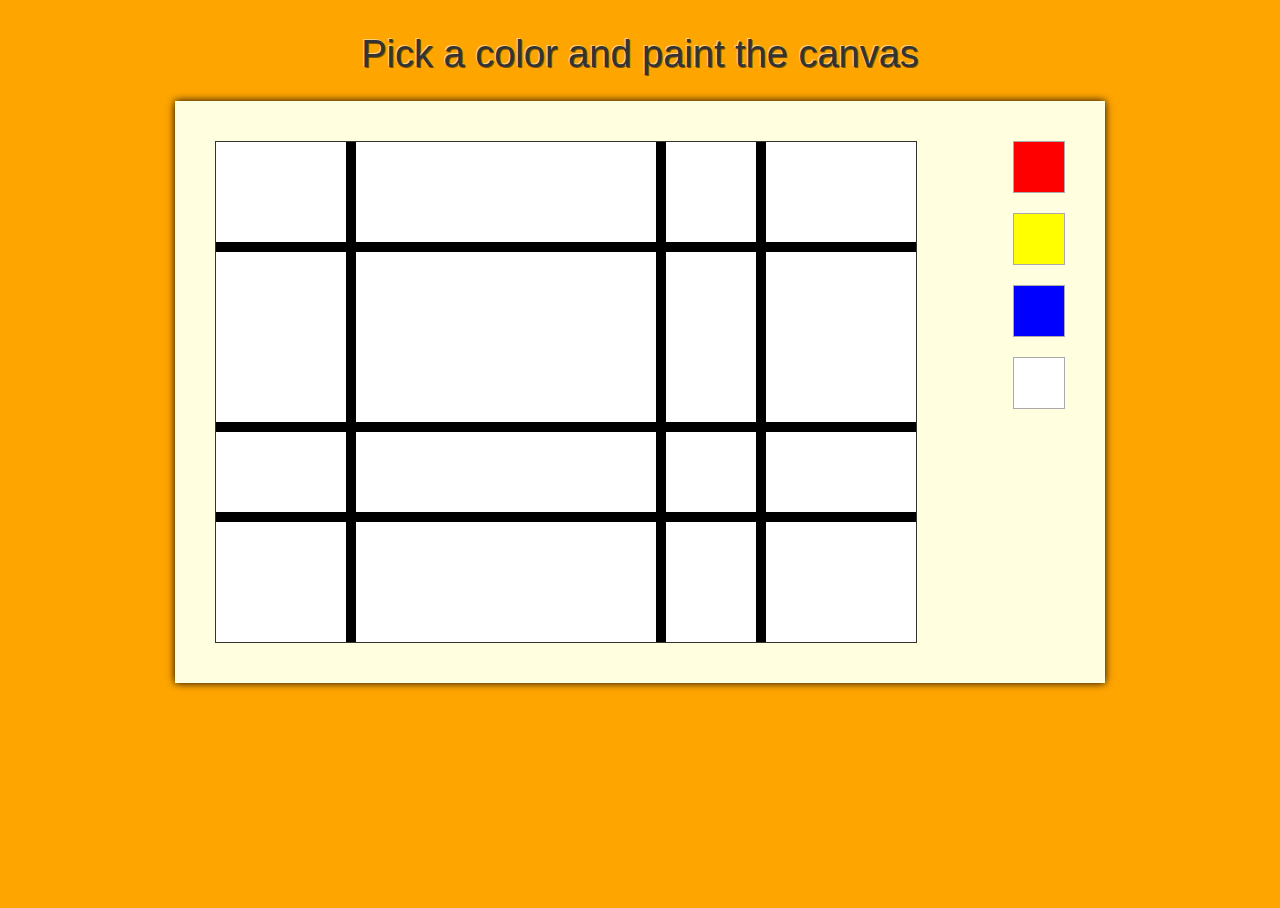
==== mondrian.html @ ca2f9b18 "add css and javascript" ====
<!DOCTYPE html>
<html lang="en">
  <head>
    <meta charset="UTF-8">
    <title>Mondrian canvas</title>
    <link rel="stylesheet" href="css/mondrian.css">
    <script src="https://ajax.googleapis.com/ajax/libs/jquery/1.9.1/jquery.min.js"></script>
    <script src="js/analytics.js" type="text/javascript"></script>
  </head>
  <body id="mondrian">
      
      <div id="title">Pick a color and paint the canvas</div>
      
        <div id="workspace">
          <div id="color_palette">
            
            <div class="color" id="red"></div>
            <div class="color" id="yellow"></div>
            <div class="color" id="blue"></div>
            <div class="color" id="white"></div>
            
          </div>
          
          <div id="canvas">
            
            <div id="row_1">
              <div class="box" id="row_1_box_1"></div>
              <div class="box" id="row_1_box_2"></div>
              <div class="box" id="row_1_box_3"></div>
              <div class="box" id="row_1_box_4"></div>
            </div>
            <div id="row_2">
              <div class="box" id="row_2_box_1"></div>
              <div class="box" id="row_2_box_2"></div>
              <div class="box" id="row_2_box_3"></div>
              <div class="box" id="row_2_box_4"></div>
            </div>
            <div id="row_3">
              <div class="box" id="row_3_box_1"></div>
              <div class="box" id="row_3_box_2"></div>
              <div class="box" id="row_3_box_3"></div>
              <div class="box" id="row_3_box_4"></div>
            </div>
            <div id="row_4">
              <div class="box" id="row_4_box_1"></div>
              <div class="box" id="row_4_box_2"></div>
              <div class="box" id="row_4_box_3"></div>
              <div class="box" id="row_4_box_4"></div>
            </div>
          </div>
          <div id="clear"></div>
        </div>

  </body>
</html>
---- css/mondrian.css ----
html,
body {
	height: 100%;
	background-color: orange;
}

#title {
	text-align: center;
	color: #333;
	padding: 25px 0;
	font-family: "Century Gothic", CenturyGothic, AppleGothic, sans-serif;
	font-size: 38px;
	text-shadow: -1px -1px 0 rgba(255,255,255,0.5), 1px 1px 0 rgba(0,0,0,0.5);
}

#workspace {
	background-color: #ffffe0;
	width: 850px;
	margin: 0 auto;
	padding: 40px 40px;
	box-shadow: 0 0 8px black;
}

#canvas {
	float: left;
	height: 500px;
	width: 700px;
	border: 1px solid #333;
}

#color_palette {
	float: right;
}

.color {
	height: 50px;
	width: 50px;
	border: 1px solid #aaa;
	margin-bottom: 20px;
	cursor: pointer;
}

#red {
	background-color: red;
}

#yellow {
	background-color: yellow;
}

#blue {
	background-color: blue;
}

#white {
	background-color: white;
}

#row_1 {
	height: 100px;
	border-bottom: 10px solid black;
}
#row_2 {
	height: 170px;
	border-bottom: 10px solid black;
}
#row_3 {
	height: 80px;
	border-bottom: 10px solid black;
}
#row_4 {
	height: 150px;
}

#row_1_box_1 {
	float: left;
	width: 130px;
	height: 100px;
	border-right: 10px solid black;
	background-color: white;
}
#row_1_box_2 {
	float: left;
	width: 300px;
	height: 100px;
	border-right: 10px solid black;
	background-color: white;
}
#row_1_box_3 {
	float: left;
	width: 90px;
	height: 100px;
	border-right: 10px solid black;
	background-color: white;
}
#row_1_box_4 {
	float: right;
	width: 150px;
	height: 100px;
	background-color: white;
}

#row_2_box_1 {
	float: left;
	width: 130px;
	height: 170px;
	border-right: 10px solid black;
	border-bottom: 10px solid black;
	background-color: white;
}
#row_2_box_2 {
	float: left;
	width: 300px;
	height: 170px;
	border-right: 10px solid black;
	background-color: white;
}
#row_2_box_3 {
	float: left;
	width: 90px;
	height: 170px;
	border-right: 10px solid black;
	background-color: white;
}
#row_2_box_4 {
	float: right;
	width: 150px;
	height: 170px;
	background-color: white;
}

#row_3_box_1 {
	float: left;
	width: 130px;
	height: 80px;
	border-right: 10px solid black;
	background-color: white;
}
#row_3_box_2 {
	float: left;
	width: 300px;
	height: 80px;
	border-right: 10px solid black;
	background-color: white;
}
#row_3_box_3 {
	float: left;
	width: 90px;
	height: 80px;
	border-right: 10px solid black;
	background-color: white;
}
#row_3_box_4 {
	float: right;
	width: 150px;
	height: 80px;
	background-color: white;
}

#row_4_box_1 {
	float: left;
	width: 130px;
	height: 120px;
	border-right: 10px solid black;
	background-color: white;
}
#row_4_box_2 {
	float: left;
	width: 300px;
	height: 120px;
	border-right: 10px solid black;
	background-color: white;
}
#row_4_box_3 {
	float: left;
	width: 90px;
	height: 120px;
	border-right: 10px solid black;
	background-color: white;
}
#row_4_box_4 {
	float: right;
	width: 150px;
	height: 120px;
	background-color: white;
}

#clear {
	clear: left;
}
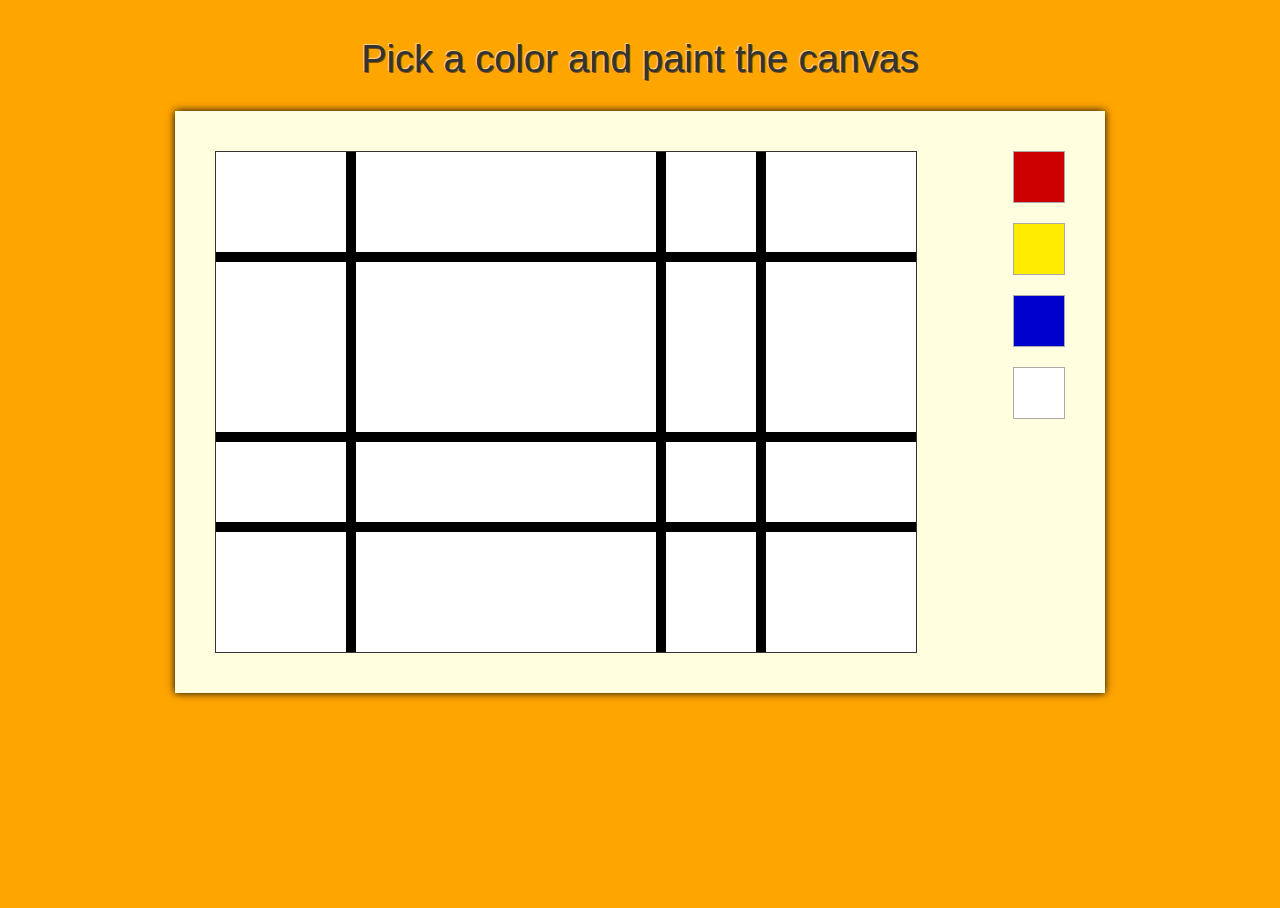
==== commit 341c5299: "finish mondrian canvas" ====
--- a/mondrian.html
+++ b/mondrian.html
@@ -5,51 +5,52 @@
     <title>Mondrian canvas</title>
     <link rel="stylesheet" href="css/mondrian.css">
     <script src="https://ajax.googleapis.com/ajax/libs/jquery/1.9.1/jquery.min.js"></script>
-    <script src="js/analytics.js" type="text/javascript"></script>
+    <script type="text/javascript" src="js/mondrian.js"></script>
   </head>
   <body id="mondrian">
-      
-      <div id="title">Pick a color and paint the canvas</div>
-      
-        <div id="workspace">
-          <div id="color_palette">
-            
-            <div class="color" id="red"></div>
-            <div class="color" id="yellow"></div>
-            <div class="color" id="blue"></div>
-            <div class="color" id="white"></div>
-            
-          </div>
-          
-          <div id="canvas">
-            
-            <div id="row_1">
-              <div class="box" id="row_1_box_1"></div>
-              <div class="box" id="row_1_box_2"></div>
-              <div class="box" id="row_1_box_3"></div>
-              <div class="box" id="row_1_box_4"></div>
-            </div>
-            <div id="row_2">
-              <div class="box" id="row_2_box_1"></div>
-              <div class="box" id="row_2_box_2"></div>
-              <div class="box" id="row_2_box_3"></div>
-              <div class="box" id="row_2_box_4"></div>
-            </div>
-            <div id="row_3">
-              <div class="box" id="row_3_box_1"></div>
-              <div class="box" id="row_3_box_2"></div>
-              <div class="box" id="row_3_box_3"></div>
-              <div class="box" id="row_3_box_4"></div>
-            </div>
-            <div id="row_4">
-              <div class="box" id="row_4_box_1"></div>
-              <div class="box" id="row_4_box_2"></div>
-              <div class="box" id="row_4_box_3"></div>
-              <div class="box" id="row_4_box_4"></div>
-            </div>
-          </div>
-          <div id="clear"></div>
+    <div id="title">Pick a color and paint the canvas</div>
+
+      <div id="workspace">
+        <div id="color_palette">
+
+          <div class="color" id="red"></div>
+          <div class="color" id="yellow"></div>
+          <div class="color" id="blue"></div>
+          <div class="color" id="white"></div>
+
         </div>
 
+        <div id="canvas">
+
+          <div id="row_1">
+            <div class="row" id="row_1_box_1"></div>
+            <div class="row" id="row_1_box_2"></div>
+            <div class="row" id="row_1_box_3"></div>
+            <div class="row" id="row_1_box_4"></div>
+          </div>
+
+          <div id="row_2">
+            <div class="row" id="row_2_box_1"></div>
+            <div class="row" id="row_2_box_2"></div>
+            <div class="row" id="row_2_box_3"></div>
+            <div class="row" id="row_2_box_4"></div>
+          </div>
+
+          <div id="row_3">
+            <div class="row" id="row_3_box_1"></div>
+            <div class="row" id="row_3_box_2"></div>
+            <div class="row" id="row_3_box_3"></div>
+            <div class="row" id="row_3_box_4"></div>
+          </div>
+
+          <div id="row_4">
+            <div class="row" id="row_4_box_1"></div>
+            <div class="row" id="row_4_box_2"></div>
+            <div class="row" id="row_4_box_3"></div>
+            <div class="row" id="row_4_box_4"></div>
+          </div>
+
+        </div>
+        <div class="clear"></div>  
   </body>
 </html>--- a/css/mondrian.css
+++ b/css/mondrian.css
@@ -7,7 +7,7 @@
 #title {
 	text-align: center;
 	color: #333;
-	padding: 25px 0;
+	padding: 30px 0;
 	font-family: "Century Gothic", CenturyGothic, AppleGothic, sans-serif;
 	font-size: 38px;
 	text-shadow: -1px -1px 0 rgba(255,255,255,0.5), 1px 1px 0 rgba(0,0,0,0.5);
@@ -41,15 +41,15 @@
 }
 
 #red {
-	background-color: red;
+	background-color: #cc0000;
 }
 
 #yellow {
-	background-color: yellow;
+	background-color: #ffec00;
 }
 
 #blue {
-	background-color: blue;
+	background-color: #0000cc;
 }
 
 #white {
@@ -185,13 +185,6 @@
 	background-color: white;
 }
 
-#clear {
+.clear {
 	clear: left;
 }
-
-
-
-
-
-
-
